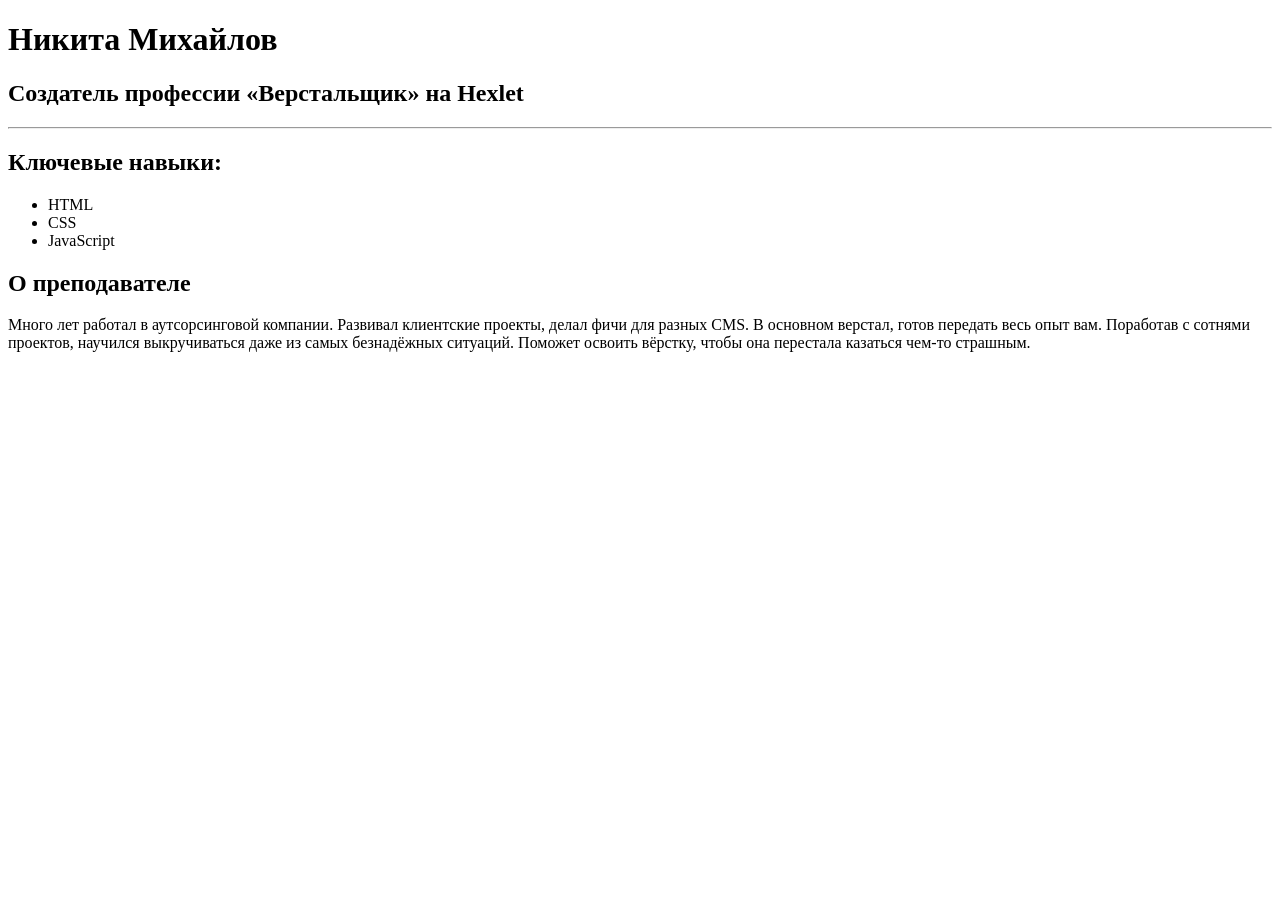
==== index.html @ faf91861 "Add files via upload" ====
<!DOCTYPE html>
<html lang="en">
<head>
    <meta charset="UTF-8">
    <meta http-equiv="X-UA-Compatible" content="IE=edge">
    <meta name="viewport" content="width=device-width, initial-scale=1.0">
    <title>Document</title>
</head>
<body>
    <main>
        <h1>Никита Михайлов</h1>
        <h2>Создатель профессии «Верстальщик» на Hexlet</h2>
    
        <hr>
    
        <section>
            <h2>Ключевые навыки:</h2>
            <ul>
                <li>HTML</li>
                <li>CSS</li>
                <li>JavaScript</li>
            </ul>
        </section>
    
        <section>
            <h2>О преподавателе</h2>
            <p>Много лет работал в аутсорсинговой компании. Развивал клиентские проекты, делал фичи для разных CMS. В основном верстал, готов передать весь опыт вам. Поработав с сотнями проектов, научился выкручиваться даже из самых безнадёжных ситуаций. Поможет освоить вёрстку, чтобы она перестала казаться чем-то страшным.</p>
        </section>
    </main>
</body>
</html>
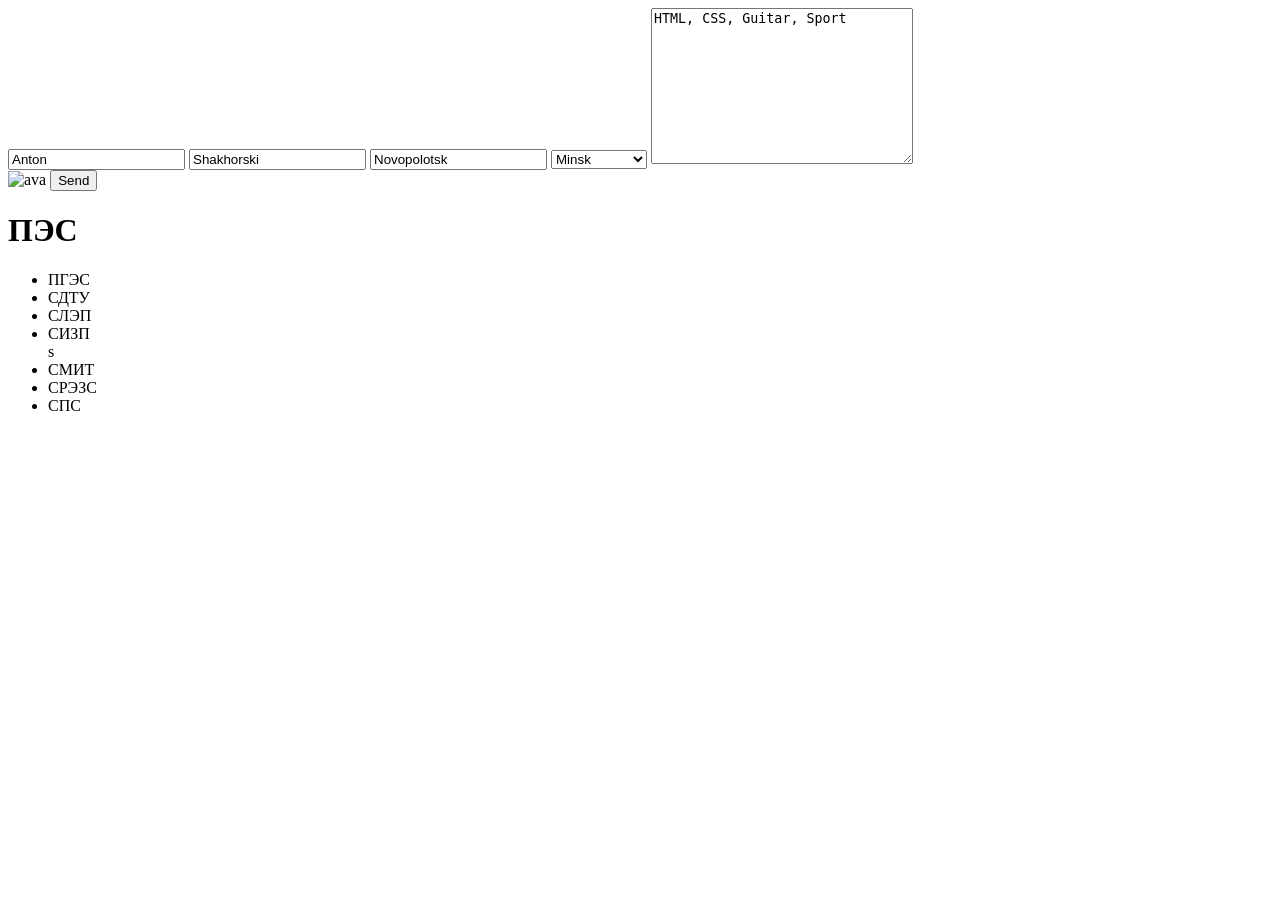
==== commit b5ce703c: "Add files via upload" ====
--- a/index.html
+++ b/index.html
@@ -1,31 +1,37 @@
 <!DOCTYPE html>
-<html lang="en">
+<html lang="ru">
+
 <head>
-    <meta charset="UTF-8">
-    <meta http-equiv="X-UA-Compatible" content="IE=edge">
-    <meta name="viewport" content="width=device-width, initial-scale=1.0">
+    
+    <link rel="stylesheet"  href="index.css">
+
     <title>Document</title>
 </head>
+
 <body>
-    <main>
-        <h1>Никита Михайлов</h1>
-        <h2>Создатель профессии «Верстальщик» на Hexlet</h2>
-    
-        <hr>
-    
-        <section>
-            <h2>Ключевые навыки:</h2>
-            <ul>
-                <li>HTML</li>
-                <li>CSS</li>
-                <li>JavaScript</li>
-            </ul>
-        </section>
-    
-        <section>
-            <h2>О преподавателе</h2>
-            <p>Много лет работал в аутсорсинговой компании. Развивал клиентские проекты, делал фичи для разных CMS. В основном верстал, готов передать весь опыт вам. Поработав с сотнями проектов, научился выкручиваться даже из самых безнадёжных ситуаций. Поможет освоить вёрстку, чтобы она перестала казаться чем-то страшным.</p>
-        </section>
-    </main>
+    <input value="Anton"  id="first-name" title="Люблю тебя, котя">
+    <input value="Shakhorski"  id="last-name">
+    <input value="Novopolotsk" id="address">
+    <select id="cities">
+        <option selected='selected'>Minsk</option>
+        <option>Polotsk</option>
+        <option>Novopolotsk</option>
+    </select>
+
+    <textarea id="hobbies" cols="30" rows="10">HTML, CSS, Guitar, Sport</textarea>
+    <div id='avatar'><img id="avatar-wrapper" src="https://klike.net/uploads/posts/2019-06/1560329641_2.jpg" alt="ava">
+<button id="send-button">Send</button>   
+    </div>
+    <h1>ПЭС</h1>
+    <ul>
+        <li>ПГЭС</li>
+        <li>СДТУ</li>
+        <li>СЛЭП</li>
+        <li>СИЗП</li>s
+        <li>СМИТ</li>
+        <li>СРЭЗС</li>
+        <li>СПС</li>
+    </ul>
 </body>
+<script src="project1.js"></script>
 </html>
--- a/index.css
+++ b/index.css
@@ -0,0 +1,6 @@
+.error-input {
+    border: red 5px solid;
+    font-size: 22px;
+    color: indigo;
+    padding: 5px;
+}
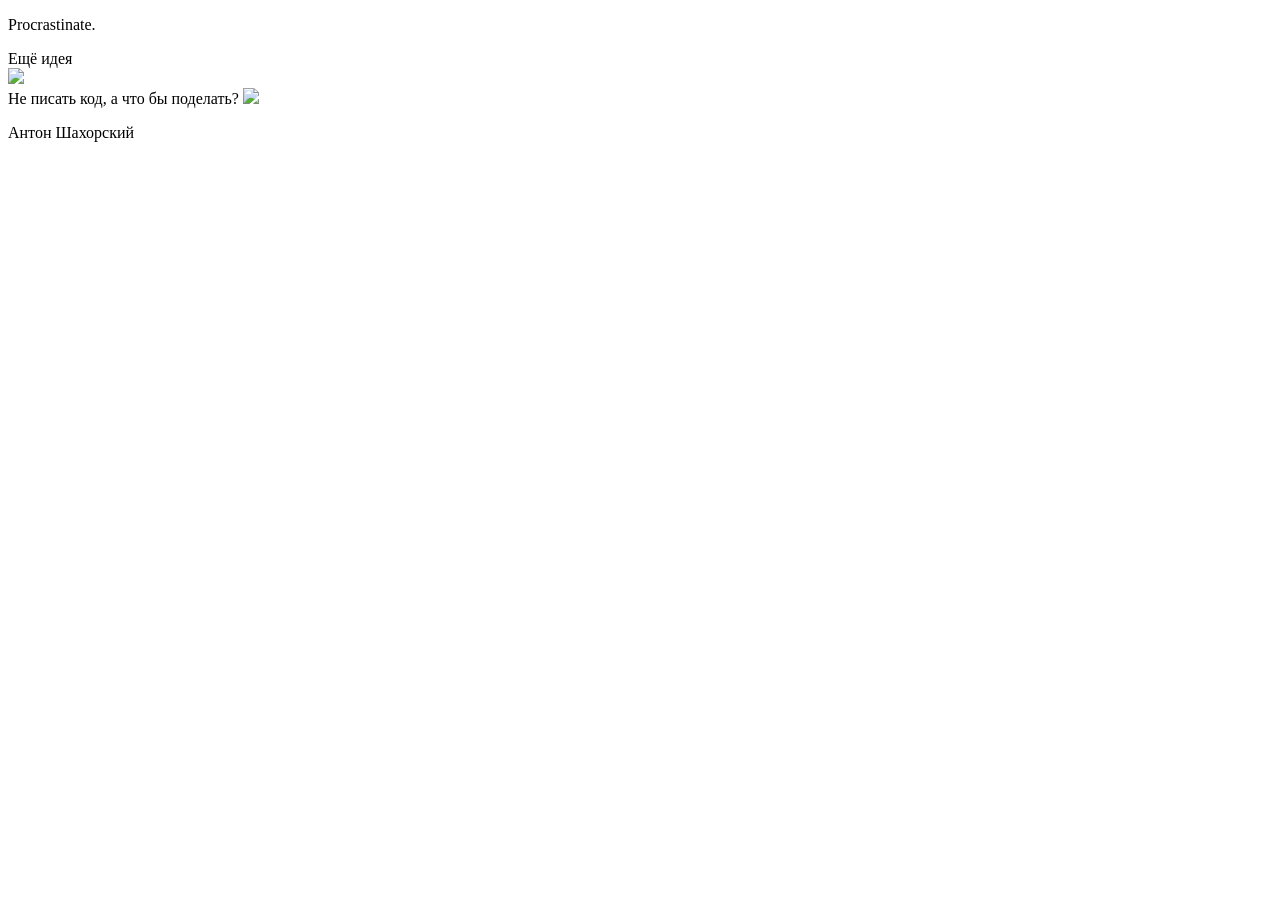
==== commit 2f4abe05: "Add files via upload" ====
--- a/index.html
+++ b/index.html
@@ -1,37 +1,33 @@
 <!DOCTYPE html>
 <html lang="ru">
+<head>
+  <meta charset="UTF-8">
+  <meta name="viewport" content="width=device-width, initial-scale=1.0">
+  <meta http-equiv="X-UA-Compatible" content="ie=edge">
+  <title>Procrastinate.</title>
+  <link rel="stylesheet" href="style.css">
+  <!-- ниже подключили стили для мобильных устройств: в конце урока сможете поделиться проектом в социальных сетях без страха, что на телефоне друга или подруги будет выглядеть некрасиво -->
+  <link rel="stylesheet" href="https://code.s3.yandex.net/web-code/adaptive.css">
+  <link rel="icon" type="image" href="https://code.s3.yandex.net/web-code/js-favicon.ico">
+</head>
+<body>
+  <div class="header">
+    <p class="logo">Procrastinate.</p>
+    <div class="button">Ещё идея</div>
+  </div>
 
-<head>
-    
-    <link rel="stylesheet"  href="index.css">
+  <img class="image" src="https://code.s3.yandex.net/web-code/procrastinate/9.png">
 
-    <title>Document</title>
-</head>
+  <div class="advice">
+    <span>Не писать код, а</span>
+    <span class="phrase">что бы поделать?</span>
+    <img class="cursor" src="https://code.s3.yandex.net/web-code/cursor.gif">
+  </div>
 
-<body>
-    <input value="Anton"  id="first-name" title="Люблю тебя, котя">
-    <input value="Shakhorski"  id="last-name">
-    <input value="Novopolotsk" id="address">
-    <select id="cities">
-        <option selected='selected'>Minsk</option>
-        <option>Polotsk</option>
-        <option>Novopolotsk</option>
-    </select>
 
-    <textarea id="hobbies" cols="30" rows="10">HTML, CSS, Guitar, Sport</textarea>
-    <div id='avatar'><img id="avatar-wrapper" src="https://klike.net/uploads/posts/2019-06/1560329641_2.jpg" alt="ava">
-<button id="send-button">Send</button>   
-    </div>
-    <h1>ПЭС</h1>
-    <ul>
-        <li>ПГЭС</li>
-        <li>СДТУ</li>
-        <li>СЛЭП</li>
-        <li>СИЗП</li>s
-        <li>СМИТ</li>
-        <li>СРЭЗС</li>
-        <li>СПС</li>
-    </ul>
+  <p class='footer'> Антон Шахорский </p>
+  <script src="https://code.s3.yandex.net/web-code/smoothly.js"></script>
+  <script src="script.js"></script>
 </body>
-<script src="project1.js"></script>
+
 </html>
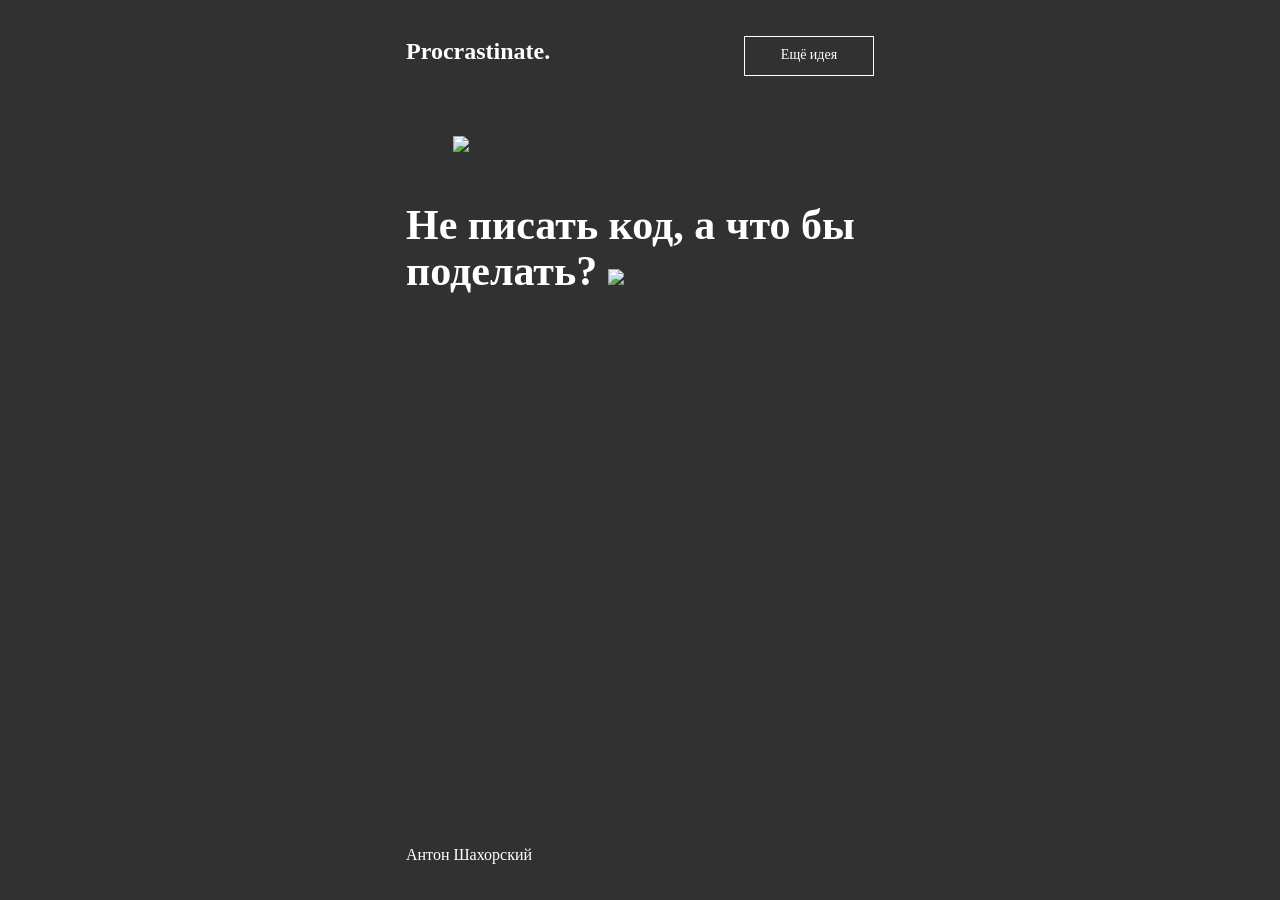
==== commit 00a65ad8: "Update index.html" ====
--- a/index.html
+++ b/index.html
@@ -5,7 +5,7 @@
   <meta name="viewport" content="width=device-width, initial-scale=1.0">
   <meta http-equiv="X-UA-Compatible" content="ie=edge">
   <title>Procrastinate.</title>
-  <link rel="stylesheet" href="style.css">
+  <link rel="stylesheet" href="index.css">
   <!-- ниже подключили стили для мобильных устройств: в конце урока сможете поделиться проектом в социальных сетях без страха, что на телефоне друга или подруги будет выглядеть некрасиво -->
   <link rel="stylesheet" href="https://code.s3.yandex.net/web-code/adaptive.css">
   <link rel="icon" type="image" href="https://code.s3.yandex.net/web-code/js-favicon.ico">
@@ -27,7 +27,7 @@
 
   <p class='footer'> Антон Шахорский </p>
   <script src="https://code.s3.yandex.net/web-code/smoothly.js"></script>
-  <script src="script.js"></script>
+  <script src="project1.js"></script>
 </body>
 
-</html>+</html>
--- a/index.css
+++ b/index.css
@@ -0,0 +1,78 @@
+@font-face {
+    src: url(https://code.s3.yandex.net/web-code/fonts/SuisseIntl-Book.woff);
+    font-family: 'Suisse';
+    font-weight: normal;
+  }
+  
+  @font-face {
+    src: url(https://code.s3.yandex.net/web-code/fonts/SuisseIntl-Bold.woff
+  );
+    font-family: 'Suisse';
+    font-weight: bold;
+  }
+  
+  html {
+    height: 100%;
+    margin: 0;
+    -webkit-font-smoothing: antialiased;
+  }
+  
+  body {
+    background-color: #323131;
+    color: white;
+    position: relative;
+    max-width: 540px;
+    min-height: 100%;
+    margin: 0 auto;
+    font-family: 'Suisse';
+    box-sizing: border-box;
+    padding: 36px;
+  }
+  
+  .header {
+    display: flex;
+    align-items: baseline;
+    justify-content: space-between;
+  }
+  
+  .logo {
+    font-weight: bold;
+    font-size: 24px;
+    margin: 0;
+  }
+  
+  .button {
+    width: 130px;
+    height: 40px;
+    padding-top: 10px;
+    box-sizing: border-box;
+    border: 1px solid white;
+    text-align: center;
+    font-size: 14px;
+    cursor: pointer;
+    transition: opacity 0.2s;
+  }
+  
+  .button:hover {
+    opacity: 0.5;
+  }
+  
+  .image {
+    width: 80%;
+    display: block;
+    margin: 60px auto 50px;
+  }
+  
+  .advice {
+    font-size: 42px;
+    font-weight: bold;
+    line-height: 1.1;
+    margin-bottom: 70px;
+  }
+  
+  .footer {
+    font-size: 16px;
+    margin: 0;
+    position: absolute;
+    bottom: 36px;
+  }
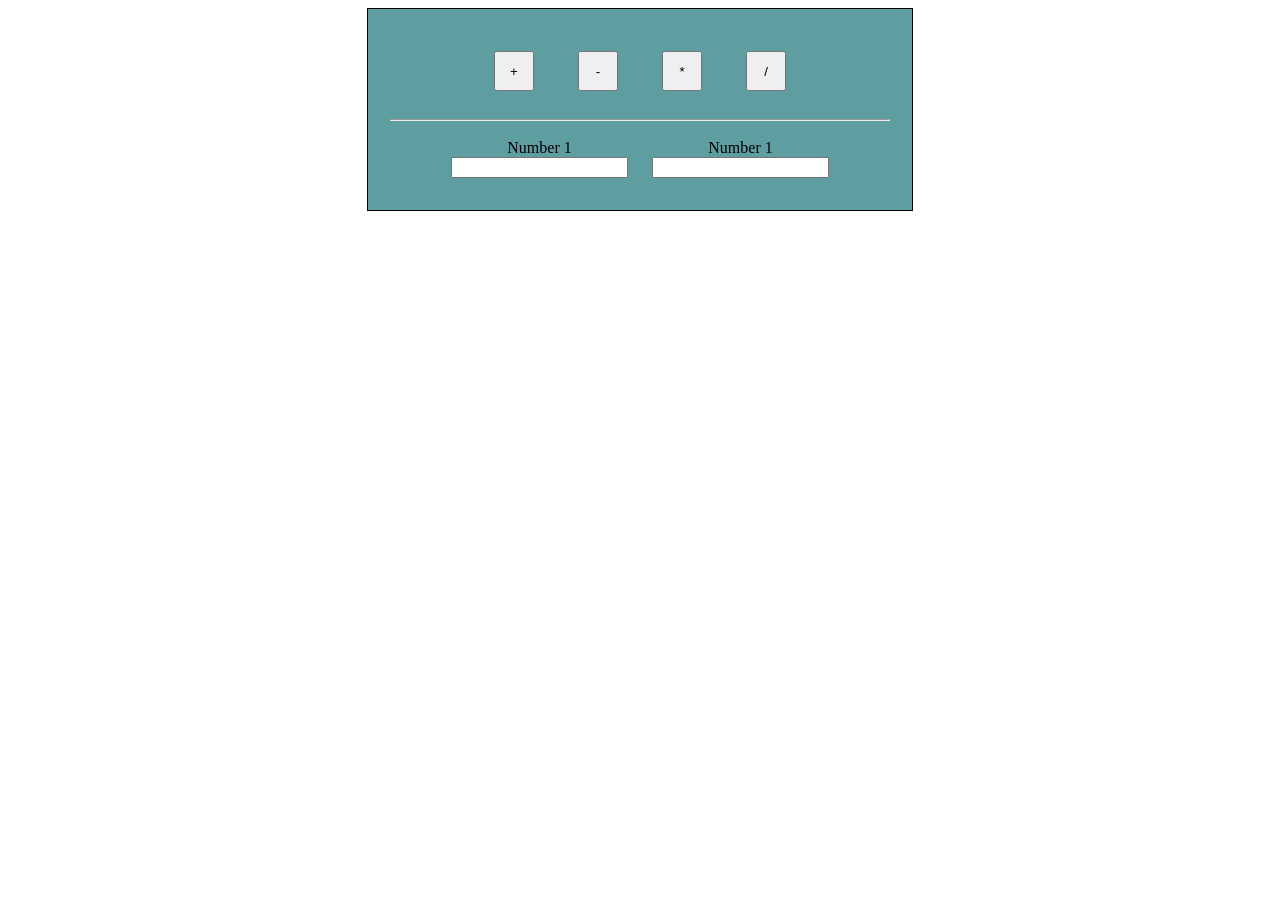
==== commit 536fe8a9: "Add files via upload" ====
--- a/index.html
+++ b/index.html
@@ -1,33 +1,39 @@
 <!DOCTYPE html>
 <html lang="ru">
+
 <head>
-  <meta charset="UTF-8">
-  <meta name="viewport" content="width=device-width, initial-scale=1.0">
-  <meta http-equiv="X-UA-Compatible" content="ie=edge">
-  <title>Procrastinate.</title>
-  <link rel="stylesheet" href="index.css">
-  <!-- ниже подключили стили для мобильных устройств: в конце урока сможете поделиться проектом в социальных сетях без страха, что на телефоне друга или подруги будет выглядеть некрасиво -->
-  <link rel="stylesheet" href="https://code.s3.yandex.net/web-code/adaptive.css">
-  <link rel="icon" type="image" href="https://code.s3.yandex.net/web-code/js-favicon.ico">
+
+    <meta charset="UTF-8">
+    <meta http-equiv="X-UA-Compatible" content="IE=edge">
+    <meta name="viewport" content="width=device-width, initial-scale=1.0">
+    <title>Calculator</title>
 </head>
+
 <body>
-  <div class="header">
-    <p class="logo">Procrastinate.</p>
-    <div class="button">Ещё идея</div>
-  </div>
-
-  <img class="image" src="https://code.s3.yandex.net/web-code/procrastinate/9.png">
-
-  <div class="advice">
-    <span>Не писать код, а</span>
-    <span class="phrase">что бы поделать?</span>
-    <img class="cursor" src="https://code.s3.yandex.net/web-code/cursor.gif">
-  </div>
-
-
-  <p class='footer'> Антон Шахорский </p>
-  <script src="https://code.s3.yandex.net/web-code/smoothly.js"></script>
-  <script src="project1.js"></script>
+    <div class="js-calculator">
+        <div class="operations-block">
+            <button id="buttonPlus">+</button>
+            <button id="buttonMinus">-</button>
+            <button id="buttonMultiply">*</button>
+            <button id="buttonDevide">/</button>
+        </div>
+        <div class="separator">
+            <hr />
+        </div>
+        <div class="inputs-block">
+            <div class="input-block">
+                <label>Number 1</label>
+                <input type="number" id="number1">
+            </div>
+            <div class="input-block">
+                <label>Number 1</label>
+                <input type="number" id="number2">
+            </div>
+        </div>
+    </div>
+    </div>
+    <script src="calculator.js"></script>
+    <link rel="stylesheet" type="text/css" href='style.css'>
 </body>
 
-</html>
+</html>
--- a/style.css
+++ b/style.css
@@ -0,0 +1,24 @@
+.js-calculator {
+    width: 500px;
+    margin: auto;
+    text-align: center;
+    background-color: cadetblue;
+    padding: 22px;
+    border: 1px solid black;
+}
+.js-calculator .operations-block button {
+    height: 40px;
+    width: 40px;
+    margin: 20px;
+}
+
+.js-calculator .inputs-block .input-block {
+    display: inline-block;
+    padding: 10px;
+    }
+
+.js-calculator .inputs-block label {
+    display: block;
+}
+
+
